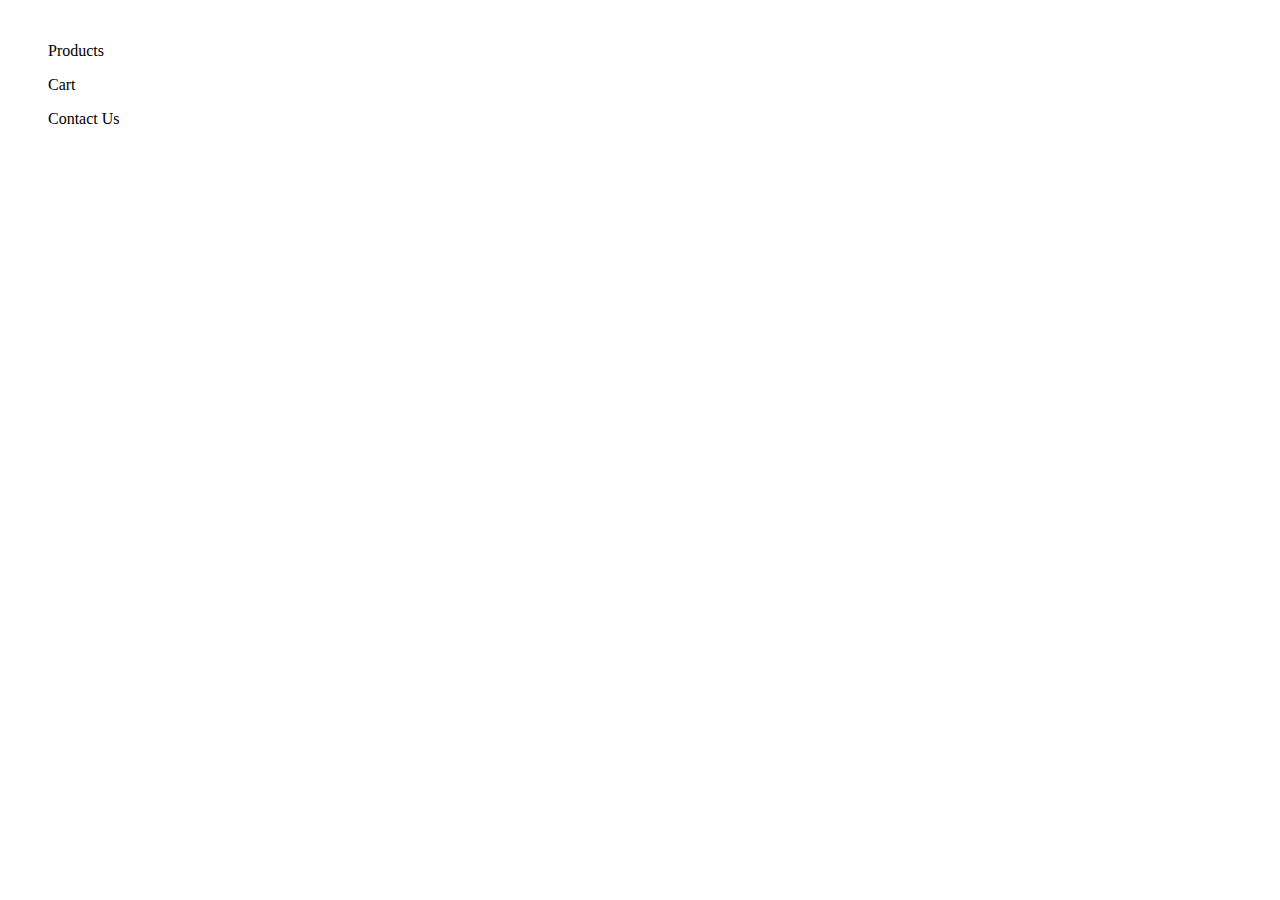
==== index.html @ f01e4fc0 "website" ====
<!DOCTYPE html>
<html>
    <head>
        <meta charset="UTF-8">
        <meta name="viewport" content="width=device-width, initial-scale=1.0">
        <title> E-commerce test </title>
        <link href="" rel="stylesheet">
    </head>
    <body>

        <div class="nav-container">
            <nav>
                <img>
                <li>
                    <ul> Products </ul>
                    <ul> Cart </ul>
                    <ul> Contact Us </ul>
                </li>
            </nav>
        </div>

        <div class="head-container">
            <header>
                <img>
            </header>
        </div>

        <div class="rows">
            <div class="row"></div>
        </div>

    </body>
</html>
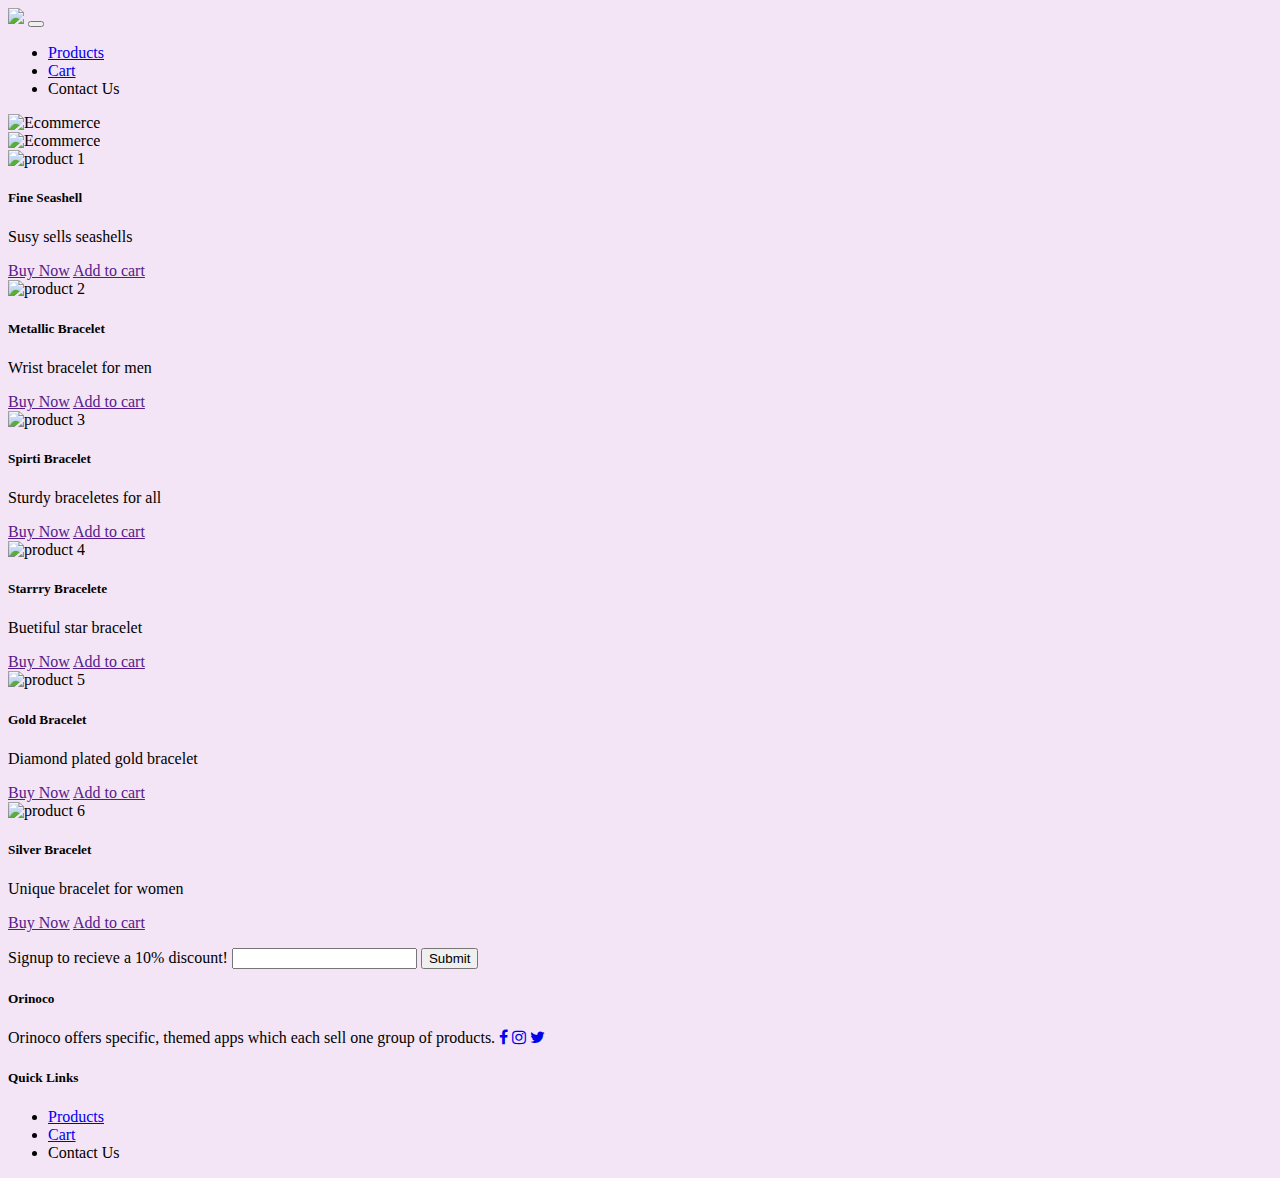
==== commit 932cbb12: "compile bootstrap using sass source file" ====
--- a/index.html
+++ b/index.html
@@ -4,30 +4,169 @@
         <meta charset="UTF-8">
         <meta name="viewport" content="width=device-width, initial-scale=1.0">
         <title> E-commerce test </title>
-        <link href="" rel="stylesheet">
+        <link rel="stylesheet" href="./js/bootstrap.js">
+        <link rel="stylesheet" href="./css/bootstrap.css">
+        <link href="styles.css" rel="stylesheet">
+        <link href="https://fonts.googleapis.com/css2?family=Open+Sans:wght@400;700&display=swap" rel="stylesheet"> 
+        <link rel="stylesheet" href="https://cdnjs.cloudflare.com/ajax/libs/font-awesome/4.7.0/css/font-awesome.min.css">
+
     </head>
     <body>
-
-        <div class="nav-container">
-            <nav>
-                <img>
-                <li>
-                    <ul> Products </ul>
-                    <ul> Cart </ul>
-                    <ul> Contact Us </ul>
-                </li>
-            </nav>
+        <style>
+            body {
+                background-color: #F3E5F5;
+            }
+        </style>
+        <div class="bg-light">
+            <div class="container">
+                <div class="row">
+                    <nav class="col navbar navbar-expand-lg">
+                        <img src="./images/images/logo.png">
+                        <button class="navbar-toggler" type="button" data-toggle="collapse" data-target="#navbarContent" aria-controls="navbarSupportContent" aria-expanded="false" aria-label="Toggle navigation">
+                            <span class="navbar-toggler-icon"></span>
+                        </button>
+                        <div id="navbarContent" class="collapse navbar-collapse">
+                            <ul class="navbar-nav">
+                                <li class="nav-item active">
+                                    <a class="nav-link" href="./products.html">Products</a>
+                                </li>
+                                <li>
+                                    <a class="nav-link" href="./cart.html">Cart</a>
+                                </li>
+                                <li>
+                                    <a class="nav-link">Contact Us</a>
+                                </li>
+                            </ul>
+                        </div>
+                    </nav>
+                </div>
+            </div>
         </div>
 
-        <div class="head-container">
-            <header>
-                <img>
-            </header>
+        <div class="container">
+            <div class="mb-4">
+                <div id="carouselControls" class="carousel slide" data-ride="carousel">
+                    <div class="carousel-inner">
+                        <div class="carousel-item active">
+                            <img src="./images/ecommerce-2140603_1920.jpg" class="d-block w-100" alt="Ecommerce">
+                        </div>
+                        <div class="carousel-item">
+                            <img src="./images/ecommerce-2140604_1920.jpg" class="d-block w-100" alt="Ecommerce">
+                        </div>
+                    </div>
+                    <a class="carousel-control-prev" href="#carouselControls" role="button" data-slide="prev">
+                        <span class="carousel-control-prev-icon" aria-hidden="true"></span>
+                        <span class="sr-only">Previous</span>
+                    </a>
+                    <a class="carousel-control-next" href="#carouselControls" role="button" data-slide="next">
+                        <span class="carousel-control-next-icon" aria-hidden="true"></span>
+                        <span class="sr-only"></span>
+                    </a>
+                </div>
+            </div>
+            <div class="row">
+                <div class="col-12 col-lg-4">
+                    <div class="card mb-4 border-primary shadow">
+                        <img src="./images/s1.jpg" alt="product 1" class="card-img-top">
+                        <div class="card-body">
+                            <h5 class="card-title"> Fine Seashell</h5>
+                            <p class="card-text"> Susy sells seashells</p>
+                            <a href="" class="btn btn-primary stretched-link">Buy Now</a>
+                            <a href="" class="btn btn-primary stretched-link">Add to cart</a>
+                        </div>
+                    </div>
+                </div>
+                <div class="col-12 col-lg-4">
+                    <div class="card mb-4 border-primary shadow"> 
+                        <img src="./images/s2.jpg" alt="product 2" class="card-img-top">
+                        <div class="card-body">
+                            <h5 class="card-title"> Metallic Bracelet</h5>
+                            <p class="card-text">Wrist bracelet for men</p>
+                            <a href="" class="btn btn-primary stretched-link">Buy Now</a>
+                            <a href="" class="btn btn-primary stretched-link">Add to cart</a>
+                        </div>
+                    </div>
+                </div>
+                <div class="col-12 col-lg-4">
+                    <div class="card mb-4 border-primary shadow"> 
+                        <img src="./images/s3.jpg" alt="product 3" class="card-img-top">
+                        <div class="card-body">
+                            <h5 class="card-title">Spirti Bracelet</h5>
+                            <p class="card-text"> Sturdy braceletes for all</p>
+                            <a href="" class="btn btn-primary stretched-link">Buy Now</a>
+                            <a href="" class="btn btn-primary stretched-link">Add to cart</a>
+                        </div>
+                    </div>
+                </div>
+                <div class="col-12 col-lg-4">
+                    <div class="card mb-4 border-primary shadow"> 
+                        <img src="./images/s4.jpg" alt="product 4" class="card-img-top">
+                        <div class="card-body">
+                            <h5 class="card-title">Starrry Bracelete</h5>
+                            <p class="card-text"> Buetiful star bracelet</p>
+                            <a href="" class="btn btn-primary stretched-link">Buy Now</a>
+                            <a href="" class="btn btn-primary stretched-link">Add to cart</a>
+                        </div>
+                    </div>
+                </div>
+                <div class="col-12 col-lg-4">
+                    <div class="card mb-4 border-primary shadow"> 
+                        <img src="./images/s5.jpg" alt="product 5" class="card-img-top">
+                        <div class="card-body">
+                            <h5 class="card-title">Gold Bracelet</h5>
+                            <p class="card-text"> Diamond plated gold bracelet</p>
+                            <a href="" class="btn btn-primary stretched-link">Buy Now</a>
+                            <a href="" class="btn btn-primary stretched-link">Add to cart</a>
+                        </div>
+                    </div>
+                </div>
+                <div class="col-12 col-lg-4">
+                    <div class="card mb-4 border-primary shadow"> 
+                        <img src="./images/s6.jpg" alt="product 6" class="card-img-top">
+                        <div class="card-body">
+                            <h5 class="card-title">Silver Bracelet</h5>
+                            <p class="card-text">Unique bracelet for women</p>
+                            <a href="" class="btn btn-primary stretched-link">Buy Now</a>
+                            <a href="" class="btn btn-primary stretched-link">Add to cart</a>
+                        </div>
+                    </div>
+                </div>
+            </div>
         </div>
 
-        <div class="rows">
-            <div class="row"></div>
+        <div class="container">
+            <div class="row bg-dark text-white" id="signup-section">
+                <div class="col-sm-12">
+                    <p>
+                        Signup to recieve a 10% discount!
+                        <input type="email" class="form-control" id="signup-section">
+                        <button type="button" id="signup-button" class="btn btn-success mt-1">Submit</button>
+                    </p>
+                </div>
+
+            </div>
         </div>
 
+        <footer>
+            <div class="column">
+                <h5>Orinoco</h5>
+                <a>Orinoco offers specific, themed apps which each sell one group of products.</a>
+                <a href="facebook.com" title="Facebook"><i class="fa fa-facebook"></i></a>
+                <a href="instagram.com" title="Instagram"><i class="fa fa-instagram"></i></a>
+                <a href="twitter.com" title="Twitter"><i class="fa fa-twitter"></i></a>
+            </div>
+            <div class="column">
+                <h5>Quick Links</h5>
+                <ul>
+                    <li><a href="./products.html">Products</a></li>
+                    <li><a href="./cart.html">Cart</a></li>
+                    <li><a>Contact Us</a></li>
+                </ul>
+            </div>
+        </footer>
+
+    <script src="https://code.jquery.com/jquery-3.3.1.slim.min.js" integrity="sha384-q8i/X+965DzO0rT7abK41JStQIAqVgRVzpbzo5smXKp4YfRvH+8abtTE1Pi6jizo" crossorigin="anonymous"></script>
+    <script src="https://cdnjs.cloudflare.com/ajax/libs/popper.js/1.14.7/umd/popper.min.js" integrity="sha384-UO2eT0CpHqdSJQ6hJty5KVphtPhzWj9WO1clHTMGa3JDZwrnQq4sF86dIHNDz0W1" crossorigin="anonymous"></script>    
+    <script src="https://stackpath.bootstrapcdn.com/bootstrap/4.3.1/js/bootstrap.min.js" integrity="sha384-JjSmVgyd0p3pXB1rRibZUAYoIIy6OrQ6VrjIEaFf/nJGzIxFDsf4x0xIM+B07jRM" crossorigin="anonymous"></script>
     </body>
 </html>